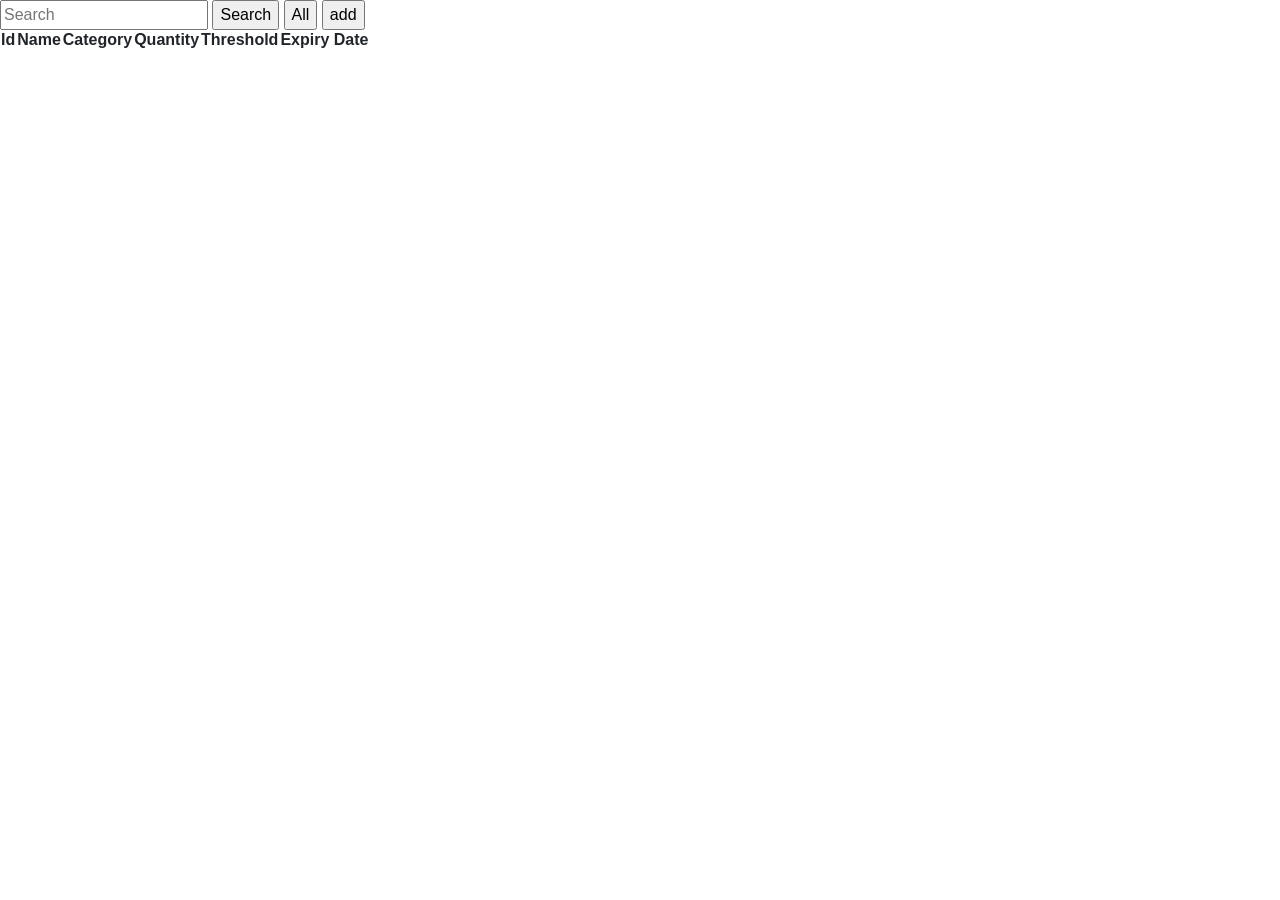
==== ingredient.html @ 64418bd6 "ingredients page" ====
<html>
    <head>
        <title>
            Ingredients
        </title>
        <link rel="stylesheet" href="https://stackpath.bootstrapcdn.com/bootstrap/4.3.1/css/bootstrap.min.css" integrity="sha384-ggOyR0iXCbMQv3Xipma34MD+dH/1fQ784/j6cY/iJTQUOhcWr7x9JvoRxT2MZw1T" crossorigin="anonymous">
    </head>
    <body>

        <input id="idIngredient" type="number" placeholder="Search">
        <input type="button" value="Search" onclick="getAnIngredient()">
        <input type="button" value="All" onclick="getAllIngredients()">
        <input type="button" value="add" onclick="addIngredient()">

        <table id="ingredientTable">
            <th>Id</th>
            <th>Name</th>
            <th>Category</th>
            <th>Quantity</th>
            <th>Threshold</th>
            <th>Expiry Date</th>
        </table>


        <script src="https://code.jquery.com/jquery-3.3.1.slim.min.js" integrity="sha384-q8i/X+965DzO0rT7abK41JStQIAqVgRVzpbzo5smXKp4YfRvH+8abtTE1Pi6jizo" crossorigin="anonymous"></script>
        <script src="https://cdnjs.cloudflare.com/ajax/libs/popper.js/1.14.7/umd/popper.min.js" integrity="sha384-UO2eT0CpHqdSJQ6hJty5KVphtPhzWj9WO1clHTMGa3JDZwrnQq4sF86dIHNDz0W1" crossorigin="anonymous"></script>
        <script src="https://stackpath.bootstrapcdn.com/bootstrap/4.3.1/js/bootstrap.min.js" integrity="sha384-JjSmVgyd0p3pXB1rRibZUAYoIIy6OrQ6VrjIEaFf/nJGzIxFDsf4x0xIM+B07jRM" crossorigin="anonymous"></script>
        <script src="ingredient.js"></script>
    </body>
</html>
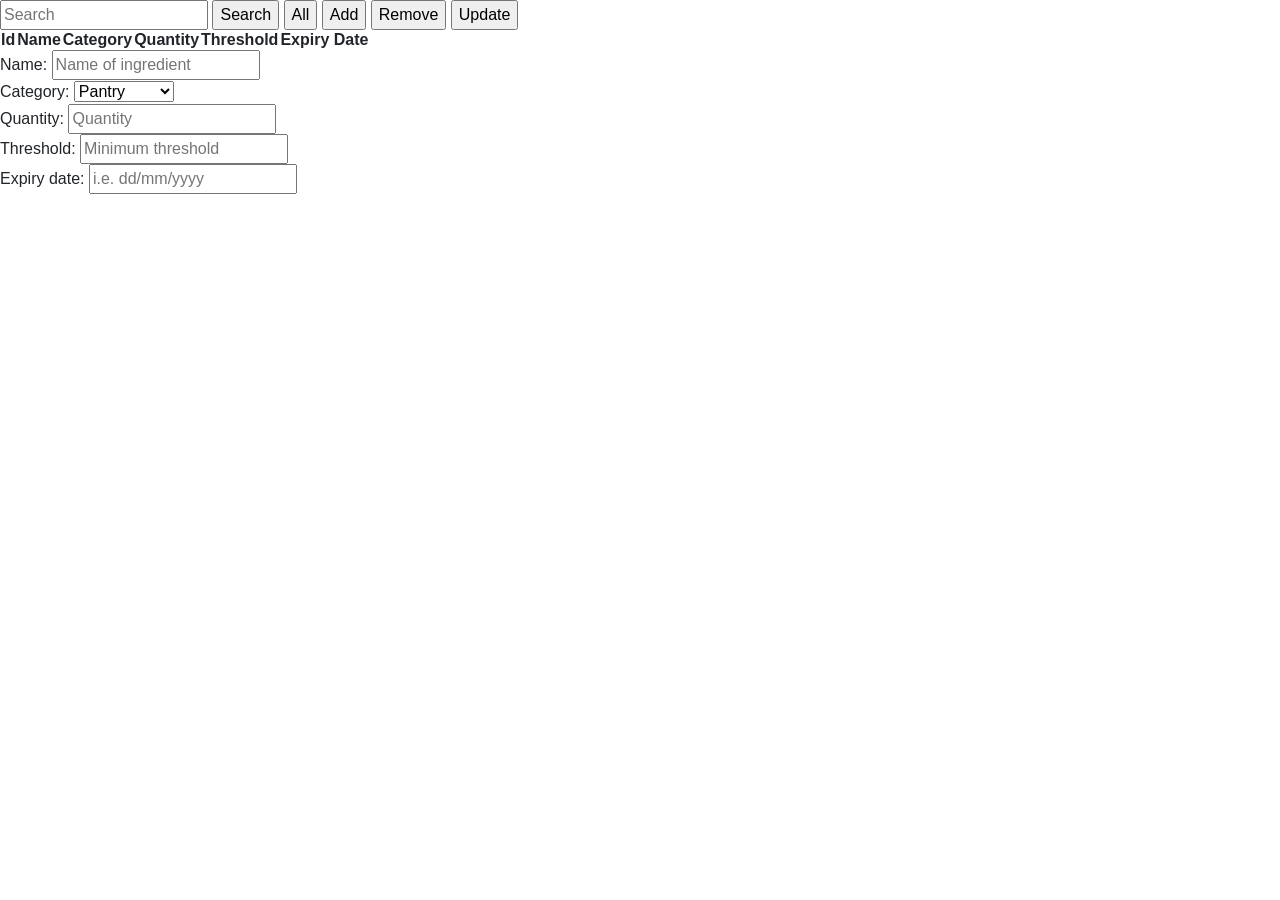
==== commit f502e159: "CR-D in ingredient javascript" ====
--- a/ingredient.html
+++ b/ingredient.html
@@ -10,7 +10,9 @@
         <input id="idIngredient" type="number" placeholder="Search">
         <input type="button" value="Search" onclick="getAnIngredient()">
         <input type="button" value="All" onclick="getAllIngredients()">
-        <input type="button" value="add" onclick="addIngredient()">
+        <input type="button" value="Add" onclick="addIngredient()">
+        <input type="button" value="Remove" onclick="removeIngredient()">
+        <input type="button" value="Update" onclick="updateIngredient()">
 
         <table id="ingredientTable">
             <th>Id</th>
@@ -21,6 +23,28 @@
             <th>Expiry Date</th>
         </table>
 
+        <div id="addingForm">
+            Name:
+            <input id="ingrName" type="text" placeholder="Name of ingredient">
+            <br>
+            Category:
+            <select id="ingrCategory">
+                <option value="pantry">Pantry</option>
+                <option value="fridge">Fridge</option>
+                <option value="freezer">Freezer</option>
+                <option value="decoration">Decoration</option>
+            </select>
+            <br>
+            Quantity:
+            <input id="ingrQuantity" type="number" placeholder="Quantity">
+            <br>
+            Threshold:
+            <input id="ingrThreshold" type="number" placeholder="Minimum threshold">
+            <br>
+            Expiry date:
+            <input id="ingrExpiry" type="text" placeholder="i.e. dd/mm/yyyy">
+        </div>
+       
 
         <script src="https://code.jquery.com/jquery-3.3.1.slim.min.js" integrity="sha384-q8i/X+965DzO0rT7abK41JStQIAqVgRVzpbzo5smXKp4YfRvH+8abtTE1Pi6jizo" crossorigin="anonymous"></script>
         <script src="https://cdnjs.cloudflare.com/ajax/libs/popper.js/1.14.7/umd/popper.min.js" integrity="sha384-UO2eT0CpHqdSJQ6hJty5KVphtPhzWj9WO1clHTMGa3JDZwrnQq4sF86dIHNDz0W1" crossorigin="anonymous"></script>
